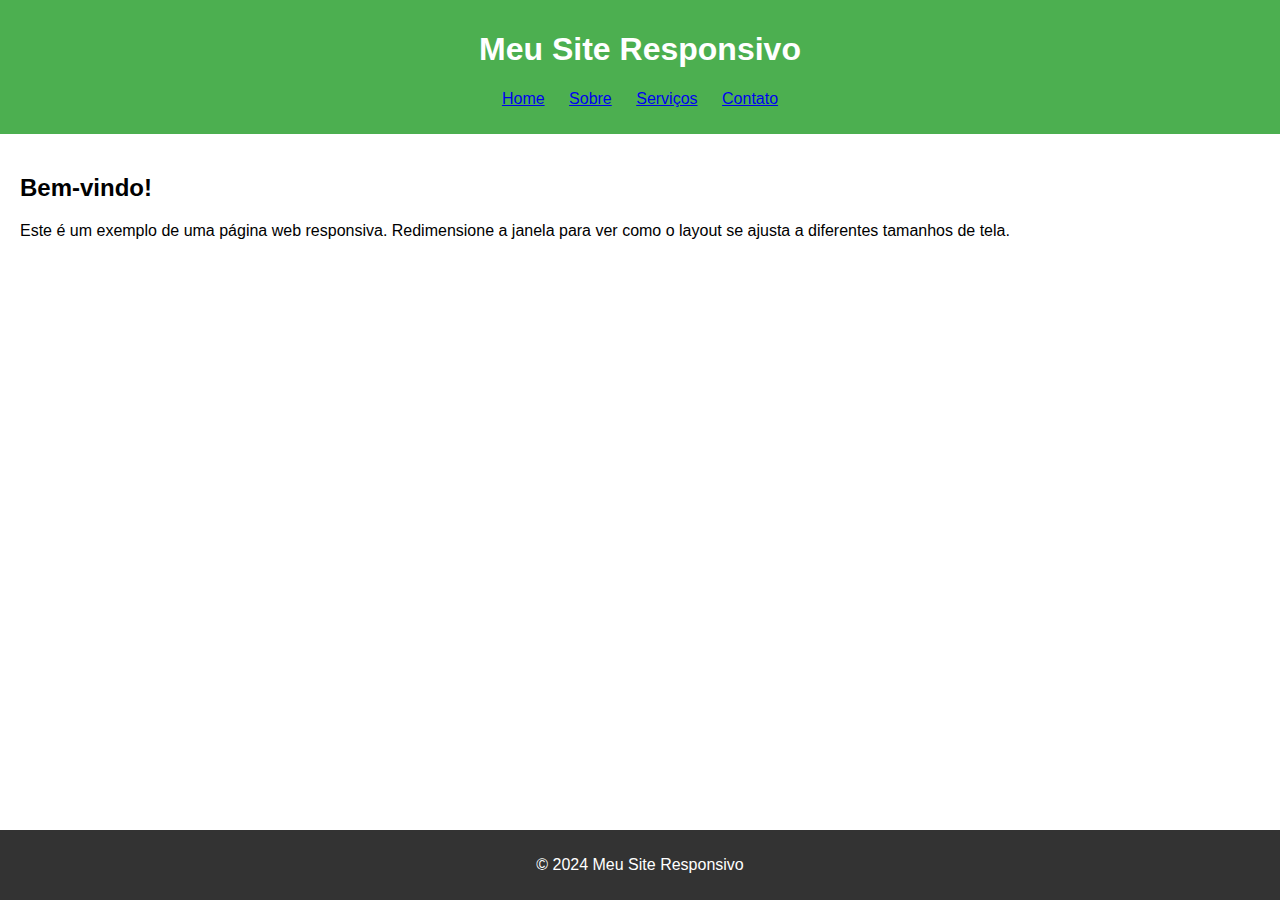
==== index.html @ f6ea7e15 "os17072024" ====
<!DOCTYPE html>
<html lang="pt-BR">
<head>
    <meta charset="UTF-8">
    <meta name="viewport" content="width=device-width, initial-scale=1.0">
    <title>Página Responsiva</title>
    <link rel="stylesheet" href="css/estilo.css">
</head>
<body>
    <header>
        <h1>Meu Site Responsivo</h1>
        <nav>
            <ul>
                <li><a href="#">Home</a></li>
                <li><a href="#">Sobre</a></li>
                <li><a href="#">Serviços</a></li>
                <li><a href="#">Contato</a></li>
            </ul>
        </nav>
    </header>
    <main>
        <section>
            <h2>Bem-vindo!</h2>
            <p>Este é um exemplo de uma página web responsiva. Redimensione a janela para ver como o layout se ajusta a diferentes tamanhos de tela.</p>
        </section>
    </main>
    <footer>
        <p>&copy; 2024 Meu Site Responsivo</p>
    </footer>
</body>
</html>
---- css/estilo.css ----
/* css/estilo.css */
body {
  font-family: Arial, sans-serif;
  margin: 0;
  padding: 0;
}

header {
  background-color: #4CAF50;
  color: white;
  padding: 10px 0;
  text-align: center;
}

nav ul {
  list-style: none;
  padding: 0;
}

nav ul li {
  display: inline;
  margin: 0 10px;
}

main {
  padding: 20px;
}

footer {
  background-color: #333;
  color: white;
  text-align: center;
  padding: 10px 0;
  position: fixed;
  width: 100%;
  bottom: 0;
}

/* Responsividade */
@media (max-width: 768px) {
  nav ul li {
      display: block;
      margin: 5px 0;
  }

  footer {
      position: static;
  }
}

@media (max-width: 480px) {
  header h1 {
      font-size: 1.5em;
  }

  main {
      padding: 10px;
  }
}
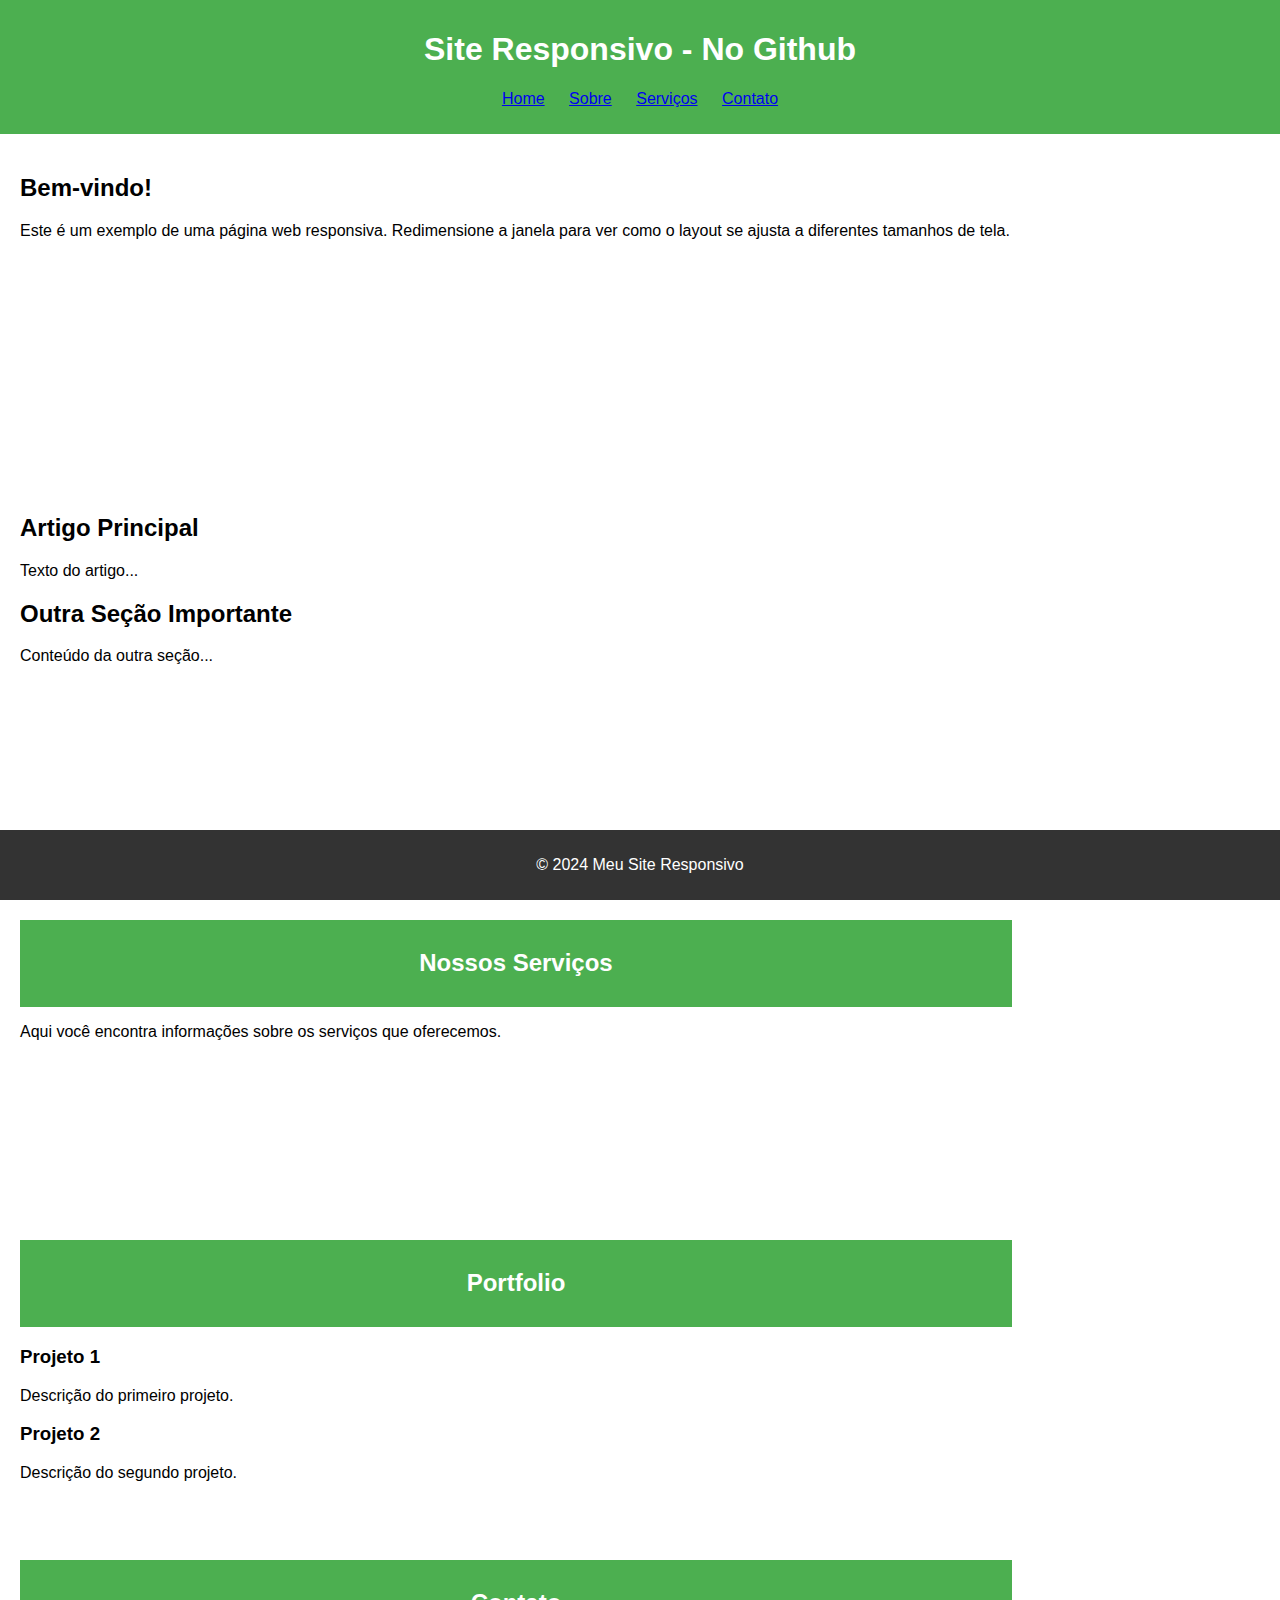
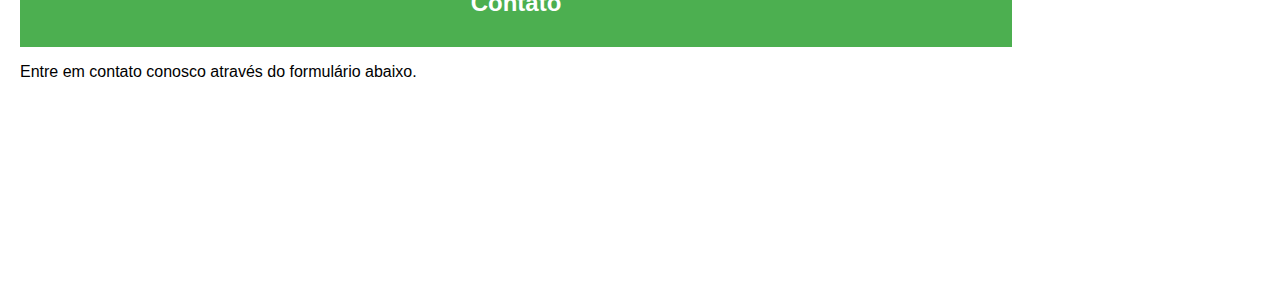
==== commit 971d7d6e: "atualizacao230724" ====
--- a/index.html
+++ b/index.html
@@ -4,25 +4,65 @@
     <meta charset="UTF-8">
     <meta name="viewport" content="width=device-width, initial-scale=1.0">
     <title>Página Responsiva</title>
-    <link rel="stylesheet" href="css/estilo.css">
+    <link rel="stylesheet" href="estilo.css">
 </head>
 <body>
-    <header>
-        <h1>Meu Site Responsivo</h1>
-        <nav>
+    <header> <!-- cabeçalho do codigo -->
+        <h1>Site Responsivo - No Github</h1>
+        <nav> <!-- semantica de estrutura de codigo de seção de navegação -->
             <ul>
-                <li><a href="#">Home</a></li>
-                <li><a href="#">Sobre</a></li>
-                <li><a href="#">Serviços</a></li>
-                <li><a href="#">Contato</a></li>
+                <li><a href="#home">Home</a></li>
+                <li><a href="#sobre">Sobre</a></li>
+                <li><a href="#servicos">Serviços</a></li>
+                <li><a href="#contato">Contato</a></li>
             </ul>
         </nav>
     </header>
     <main>
+        <!-- o main é o conteudo principal do do doc, só pode ter 1 um main 
+         no codigo, os outros podem ser article ou section -->
         <section>
             <h2>Bem-vindo!</h2>
             <p>Este é um exemplo de uma página web responsiva. Redimensione a janela para ver como o layout se ajusta a diferentes tamanhos de tela.</p>
         </section>
+                <!-- Conteúdo principal da página -->
+                <article>
+                    <h2>Artigo Principal</h2>
+                    <p>Texto do artigo...</p>
+                </article>
+        
+                <section id="home">
+                    <h2>Outra Seção Importante</h2>
+                    <p>Conteúdo da outra seção...</p>
+                </section>
+                <section id="servicos">
+                    <header>
+                        <h2>Nossos Serviços</h2>
+                    </header>
+                    <p>Aqui você encontra informações sobre os serviços que oferecemos.</p>
+                </section>
+                <section id="portfolio">
+                    <header>
+                        <h2>Portfolio</h2>
+                    </header>
+                    <article>
+                        <h3>Projeto 1</h3>
+                        <p>Descrição do primeiro projeto.</p>
+                    </article>
+                    <article>
+                        <h3>Projeto 2</h3>
+                        <p>Descrição do segundo projeto.</p>
+                    </article>
+                </section>
+                <section id="contato">
+                    <header>
+                        <h2>Contato</h2>
+                    </header>
+                    <p>Entre em contato conosco através do formulário abaixo.</p>
+                </section>
+
+            </main>
+    
     </main>
     <footer>
         <p>&copy; 2024 Meu Site Responsivo</p>
--- a/estilo.css
+++ b/estilo.css
@@ -0,0 +1,85 @@
+/* css/estilo.css */
+body {
+  font-family: Arial, sans-serif;
+  margin: 0;
+  padding: 0;
+}
+
+header {
+  background-color: #4CAF50;
+  color: white;
+  padding: 10px 0;
+  text-align: center;
+}
+
+nav ul {
+  list-style: none;
+  padding: 0;
+}
+
+nav ul li {
+  display: inline;
+  margin: 0 10px;
+}
+
+main {
+  padding: 20px;
+}
+
+footer {
+  background-color: #333;
+  color: white;
+  text-align: center;
+  padding: 10px 0;
+  position: fixed;
+  width: 100%;
+  bottom: 0;
+}
+
+/* Responsividade */
+@media (max-width: 768px) {
+  nav ul li {
+      display: block;
+      margin: 5px 0;
+  }
+
+  footer {
+      position: static;
+  }
+}
+
+@media (max-width: 480px) {
+  header h1 {
+      font-size: 1.5em;
+  }
+
+  main {
+      padding: 10px;
+  }
+}
+
+
+section {
+  width: 80%; /* 80% da largura do contêiner pai */
+  min-height: 20em; /* Altura mínima de 20 vezes o tamanho da fonte atual */
+}
+.section4 {
+  background-color: #f0f0f0;
+  border: 1px solid #ccc;
+  margin-bottom: 20px;
+  padding: 20px;
+}
+.section1 {
+  width: 80%;
+  min-height: 200px;
+}
+
+.section2 {
+  width: 50%;
+  height: 400px;
+}
+
+.section3 {
+  max-width: 600px;
+  min-height: 150px;
+}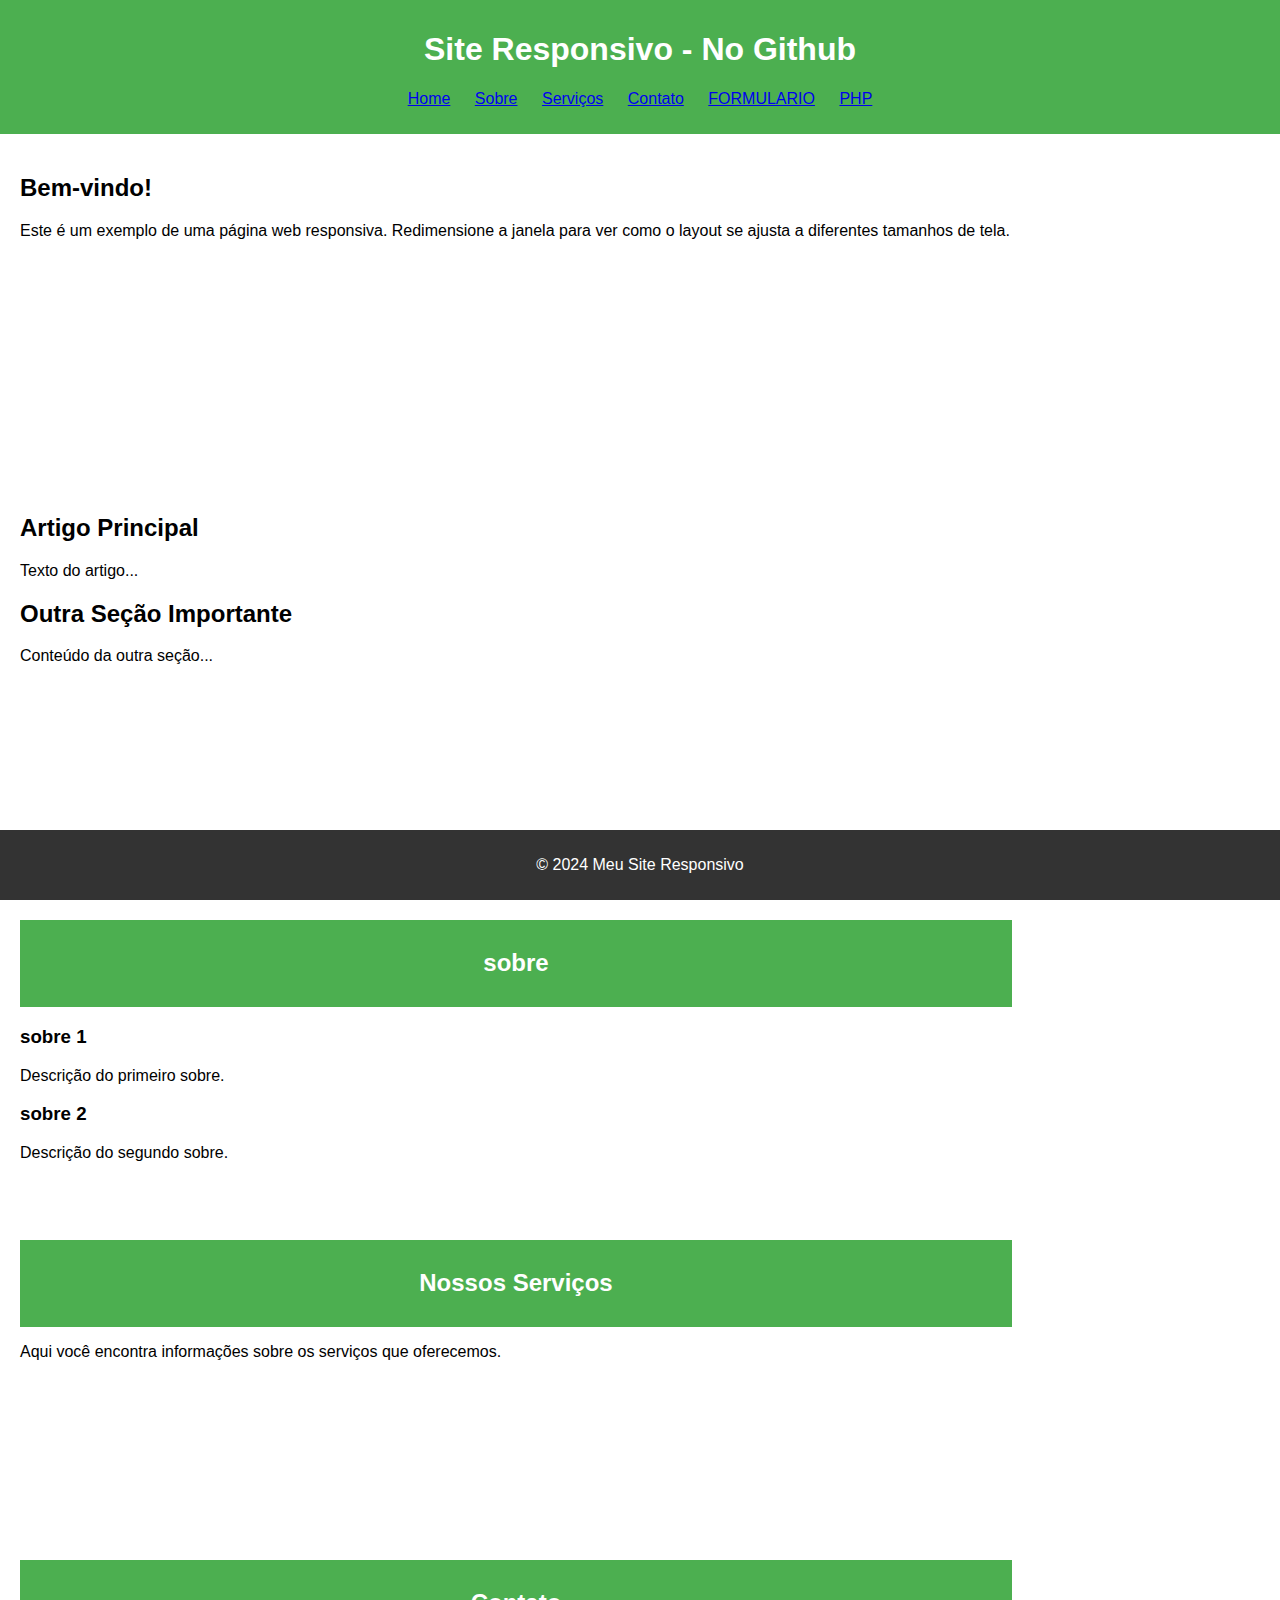
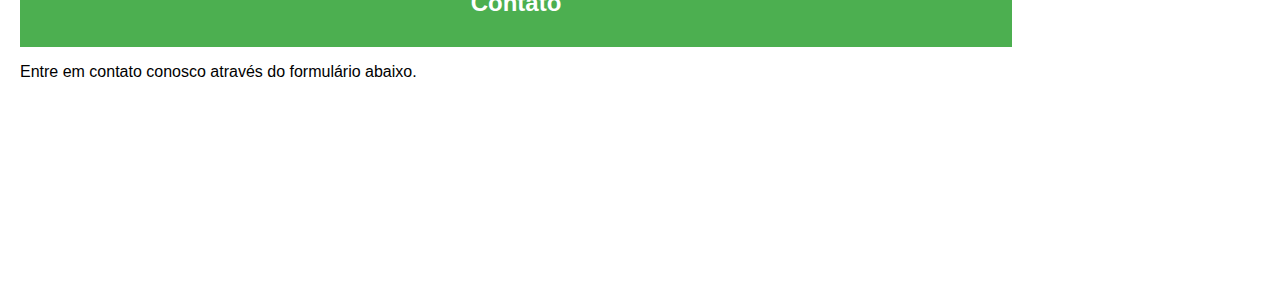
==== commit bf86c39a: "subindo" ====
--- a/index.html
+++ b/index.html
@@ -15,6 +15,8 @@
                 <li><a href="#sobre">Sobre</a></li>
                 <li><a href="#servicos">Serviços</a></li>
                 <li><a href="#contato">Contato</a></li>
+                <li><a href="form.html">FORMULARIO</a></li>
+                <li><a href="php/index.html">PHP</a></li>
             </ul>
         </nav>
     </header>
@@ -35,25 +37,26 @@
                     <h2>Outra Seção Importante</h2>
                     <p>Conteúdo da outra seção...</p>
                 </section>
+                <section id="sobre">
+                    <header>
+                        <h2>sobre</h2>
+                    </header>
+                    <article>
+                        <h3>sobre 1</h3>
+                        <p>Descrição do primeiro sobre.</p>
+                    </article>
+                    <article>
+                        <h3>sobre 2</h3>
+                        <p>Descrição do segundo sobre.</p>
+                    </article>
+                </section>
                 <section id="servicos">
                     <header>
                         <h2>Nossos Serviços</h2>
                     </header>
                     <p>Aqui você encontra informações sobre os serviços que oferecemos.</p>
                 </section>
-                <section id="portfolio">
-                    <header>
-                        <h2>Portfolio</h2>
-                    </header>
-                    <article>
-                        <h3>Projeto 1</h3>
-                        <p>Descrição do primeiro projeto.</p>
-                    </article>
-                    <article>
-                        <h3>Projeto 2</h3>
-                        <p>Descrição do segundo projeto.</p>
-                    </article>
-                </section>
+
                 <section id="contato">
                     <header>
                         <h2>Contato</h2>
